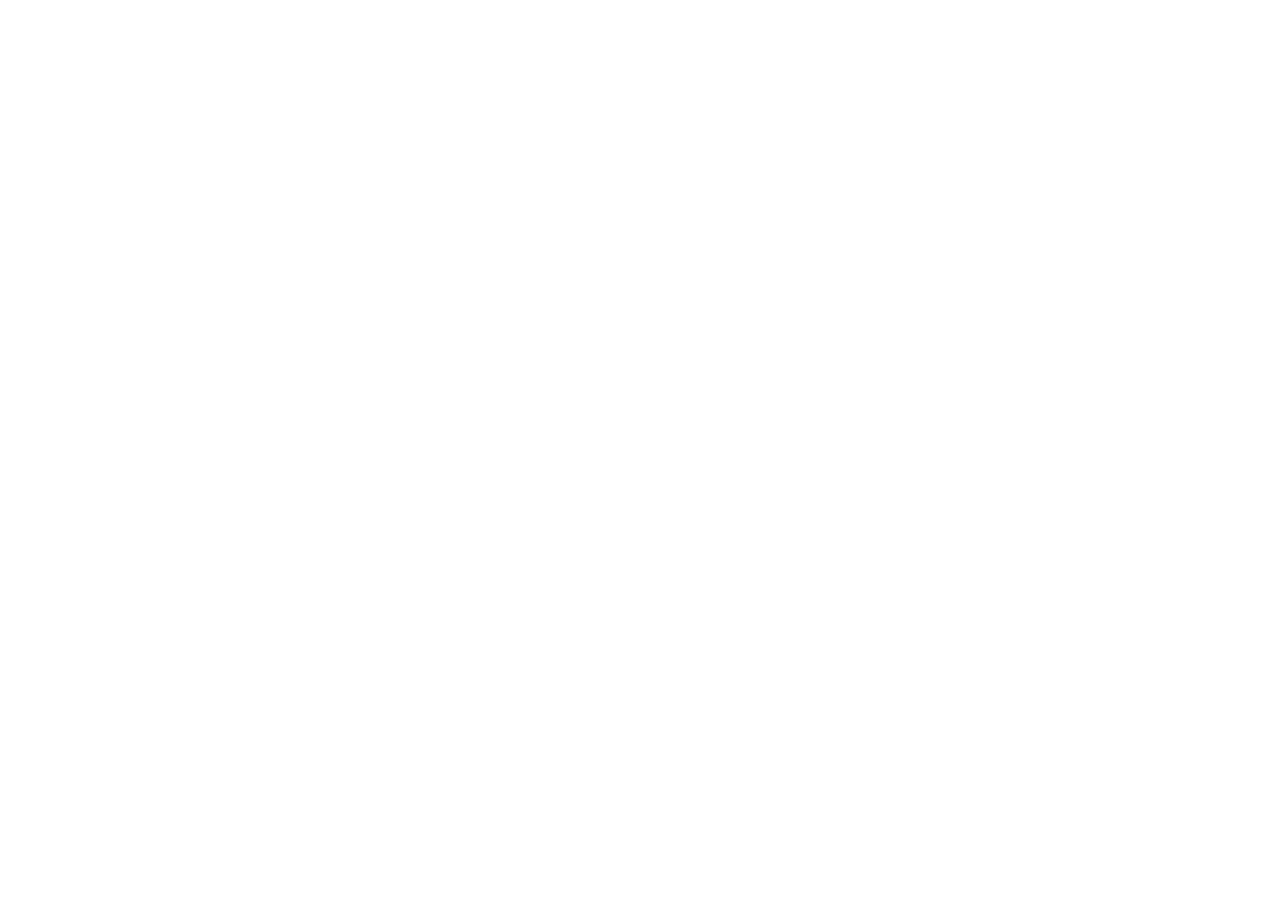
==== index.html @ 9e653216 "Connections_map_with_plotly" ====
<head>
<!-- Plotly.js -->
<script src="https://cdn.plot.ly/plotly-latest.min.js"></script>
</head>
<body>
<!-- Plotly chart will be drawn inside this DIV -->
<div id="myDiv"></div>
<script>
	Plotly.d3.csv('https://raw.githubusercontent.com/plotly/datasets/master/2014_us_cities.csv', function(err, rows){
		function unpack(rows, key) {
        return rows.map(function(row) { return row[key]; });
    }
	
	var cName = unpack(rows, 'name'),
	    cLat = unpack(rows, 'lat'),
	    cLon = unpack(rows, 'lon'),
		color = [,"rgb(255,65,54)","rgb(133,20,75)","rgb(255,133,27)","lightgrey"];

	  var data = [{
	   type: 'scattergeo',
	   locationmode: 'USA-states',
	   lat: cLat,
	   lon: cLon,
	   hoverinfo: 'text',
	   text: cName,
	   marker: {
	     size: 20
	   },
	}];

	var layout = {
	    title: 'Companies',
	    showlegend: false,
	    geo: {
	      scope: 'usa',
	      projection: {
	        type: 'albers usa'
	      },
	      showland: true,
	      landcolor: 'rgb(217, 217, 217)',
	      subunitwidth: 1,
	      countrywidth: 1,
	      subunitcolor: 'rgb(255,255,255)',
	      countrycolor: 'rgb(255,255,255)'
	    },
	};

	Plotly.plot(myDiv, data, layout, {showLink: false});
	  });
</script>
</body>
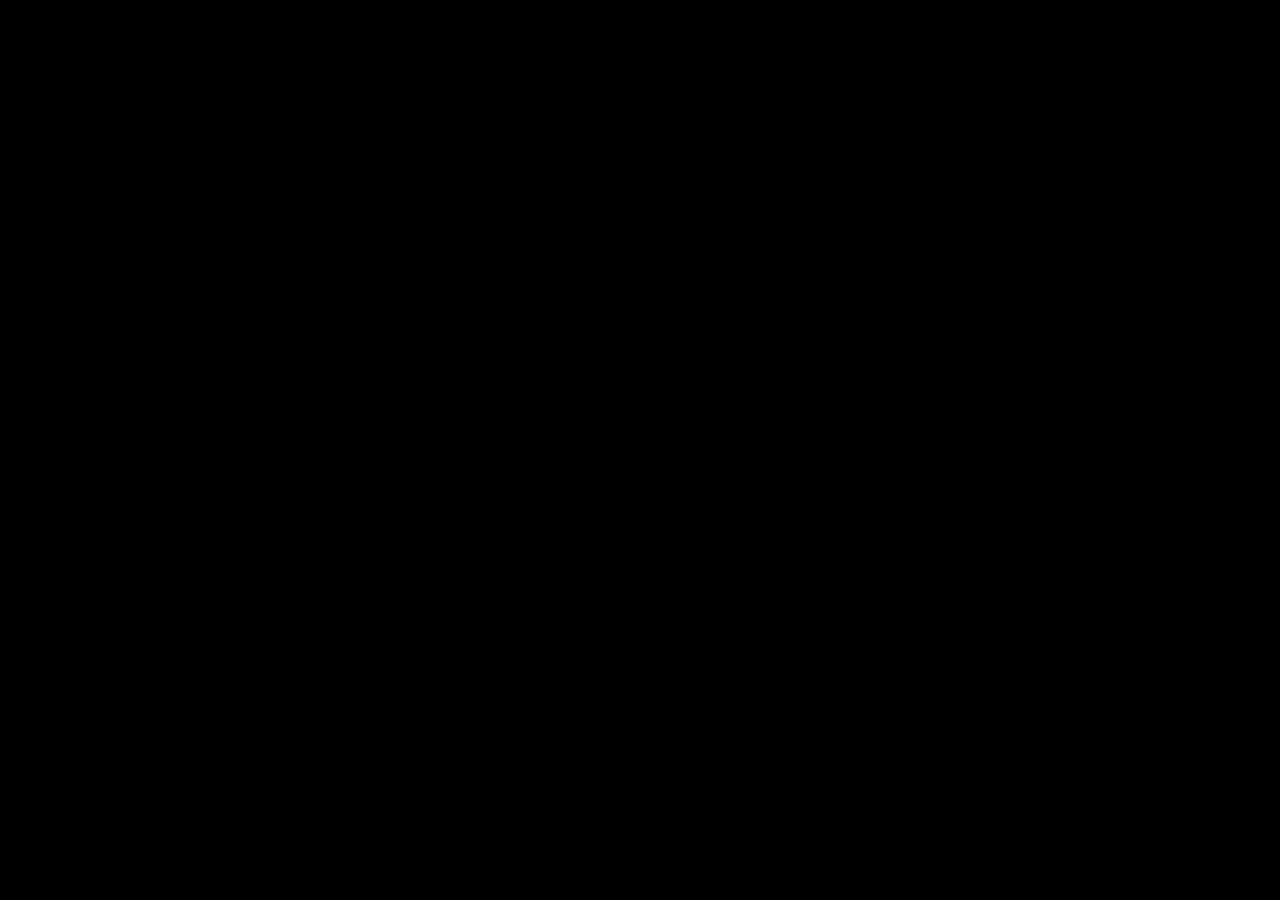
==== commit b2273549: "Base" ====
--- a/index.html
+++ b/index.html
@@ -1,51 +1,12 @@
 <head>
 <!-- Plotly.js -->
-<script src="https://cdn.plot.ly/plotly-latest.min.js"></script>
+	<script src="https://cdn.plot.ly/plotly-latest.min.js"></script>
+	<script src="https://ajax.googleapis.com/ajax/libs/jquery/1.12.4/jquery.min.js"></script>
+	<!--<link rel="stylesheet" href="style.css?v=1.0">-->
+	<link rel="stylesheet" type="text/css" href="style.css">
 </head>
 <body>
 <!-- Plotly chart will be drawn inside this DIV -->
-<div id="myDiv"></div>
-<script>
-	Plotly.d3.csv('https://raw.githubusercontent.com/plotly/datasets/master/2014_us_cities.csv', function(err, rows){
-		function unpack(rows, key) {
-        return rows.map(function(row) { return row[key]; });
-    }
-	
-	var cName = unpack(rows, 'name'),
-	    cLat = unpack(rows, 'lat'),
-	    cLon = unpack(rows, 'lon'),
-		color = [,"rgb(255,65,54)","rgb(133,20,75)","rgb(255,133,27)","lightgrey"];
-
-	  var data = [{
-	   type: 'scattergeo',
-	   locationmode: 'USA-states',
-	   lat: cLat,
-	   lon: cLon,
-	   hoverinfo: 'text',
-	   text: cName,
-	   marker: {
-	     size: 20
-	   },
-	}];
-
-	var layout = {
-	    title: 'Companies',
-	    showlegend: false,
-	    geo: {
-	      scope: 'usa',
-	      projection: {
-	        type: 'albers usa'
-	      },
-	      showland: true,
-	      landcolor: 'rgb(217, 217, 217)',
-	      subunitwidth: 1,
-	      countrywidth: 1,
-	      subunitcolor: 'rgb(255,255,255)',
-	      countrycolor: 'rgb(255,255,255)'
-	    },
-	};
-
-	Plotly.plot(myDiv, data, layout, {showLink: false});
-	  });
-</script>
+<div id="myDiv">
+<script src="./main.js"> </script>
 </body>
--- a/style.css
+++ b/style.css
@@ -0,0 +1,130 @@
+/* The animation code */
+@keyframes example {
+    0%   {opacity: .1;}
+    25%  {opacity: .25;}
+    50%  {opacity: .5;}
+    100% {opacity: 1;}
+}
+
+
+/*
+ * Flash animation
+*/
+@-webkit-keyframes flash {
+    0%, 50%, 100% {opacity: 1;}
+    25%, 75% {opacity: .50;}
+}
+@keyframes flash {
+    0%, 50%, 100% {opacity: 1;}
+    25%, 75% {opacity: 0.50;}
+}
+
+@keyframes glowingOrbs {
+    0%   {
+        box-shadow: 0px 0px 20px rgba(255,255,255,1), 5px 5px 100px rgba(255,255,255,1);
+        background-color: rgba(255,255,255,.7);
+    }
+    25% {
+        background-color: rgba(255,255,255,1);
+    }
+    50%  {
+        box-shadow: 0px 0px 80px rgba(255,255,255,1), 5px 5px 100px rgba(255,255,255,1);
+        background-color: rgba(255,255,255,1);
+    }
+    75% {
+        background-color: rgba(255,255,255,1);
+    }
+    100% {
+        box-shadow: 0px 0px 20px rgba(255,255,255,1), 5px 5px 100px rgba(255,255,255,1);
+        /*transform: rotate(360deg);*/
+        background-color: rgba(255,255,255,.7);
+    }
+}
+
+
+.main-svg {
+	background: none !important;
+}
+
+
+body{
+	background-color: #000000;
+	margin: 0px;
+	padding: 0px;
+	overflow: hidden;
+	width: 100%;
+	height: 100%;
+}
+
+#myDiv{
+	position: absolute;
+	top: 0px;
+	right: 0px;
+	bottom: 0px;
+	left: 0px;
+	background-color: #000000;
+}
+
+
+.trace.scattergeo > .point {
+	opacity: 0 !important;
+}
+
+
+@keyframes another {
+    0%   {
+        box-shadow: 0px 0px 20px rgba(255,255,255,1), 5px 5px 100px rgba(255,255,255,1);
+        background-color: rgba(180,180,180,1);
+         transform: scale(.75);
+    }
+    25% {
+        background-color: rgba(210,210,210,1);
+         transform: scale(.85);
+    }
+    50%  {
+        box-shadow: 0px 0px 55px rgba(255,255,255,1), 5px 5px 100px rgba(255,255,255,1);
+        background-color: rgba(255,255,255,1);
+        transform: scale(1);
+    }
+    75% {
+        background-color: rgba(255,255,255,1);
+         transform: scale(0.85);
+    }
+    100% {
+        box-shadow: 0px 0px 20px rgba(255,255,255,1), 5px 5px 100px rgba(255,255,255,1);
+        transform: rotate(360deg);
+        background-color: rgba(180,180,180,1);
+         transform: scale(.75);
+    }
+}
+
+.gotohell {
+    transform: rotate(0deg);
+    position: absolute;
+    border-radius: 90px;
+    filter: blur(.05em);
+    background-color: rgba(255,255,255,1);
+}
+
+.gotohell.party {
+    animation: another 7s linear infinite;
+}
+
+
+.scattergeolayer g > path {
+
+}
+
+#geo > svg:nth-child(2) > g.bglayer > rect
+{
+
+}
+
+
+#geo > svg:nth-child(2) > g.baselayer > g.subunits > path{
+	 animation: flash 10s infinite;
+}
+
+#geo > svg:nth-child(2) > g.baselayer{
+
+}
--- a/style.css
+++ b/style.css
@@ -0,0 +1,130 @@
+/* The animation code */
+@keyframes example {
+    0%   {opacity: .1;}
+    25%  {opacity: .25;}
+    50%  {opacity: .5;}
+    100% {opacity: 1;}
+}
+
+
+/*
+ * Flash animation
+*/
+@-webkit-keyframes flash {
+    0%, 50%, 100% {opacity: 1;}
+    25%, 75% {opacity: .50;}
+}
+@keyframes flash {
+    0%, 50%, 100% {opacity: 1;}
+    25%, 75% {opacity: 0.50;}
+}
+
+@keyframes glowingOrbs {
+    0%   {
+        box-shadow: 0px 0px 20px rgba(255,255,255,1), 5px 5px 100px rgba(255,255,255,1);
+        background-color: rgba(255,255,255,.7);
+    }
+    25% {
+        background-color: rgba(255,255,255,1);
+    }
+    50%  {
+        box-shadow: 0px 0px 80px rgba(255,255,255,1), 5px 5px 100px rgba(255,255,255,1);
+        background-color: rgba(255,255,255,1);
+    }
+    75% {
+        background-color: rgba(255,255,255,1);
+    }
+    100% {
+        box-shadow: 0px 0px 20px rgba(255,255,255,1), 5px 5px 100px rgba(255,255,255,1);
+        /*transform: rotate(360deg);*/
+        background-color: rgba(255,255,255,.7);
+    }
+}
+
+
+.main-svg {
+	background: none !important;
+}
+
+
+body{
+	background-color: #000000;
+	margin: 0px;
+	padding: 0px;
+	overflow: hidden;
+	width: 100%;
+	height: 100%;
+}
+
+#myDiv{
+	position: absolute;
+	top: 0px;
+	right: 0px;
+	bottom: 0px;
+	left: 0px;
+	background-color: #000000;
+}
+
+
+.trace.scattergeo > .point {
+	opacity: 0 !important;
+}
+
+
+@keyframes another {
+    0%   {
+        box-shadow: 0px 0px 20px rgba(255,255,255,1), 5px 5px 100px rgba(255,255,255,1);
+        background-color: rgba(180,180,180,1);
+         transform: scale(.75);
+    }
+    25% {
+        background-color: rgba(210,210,210,1);
+         transform: scale(.85);
+    }
+    50%  {
+        box-shadow: 0px 0px 55px rgba(255,255,255,1), 5px 5px 100px rgba(255,255,255,1);
+        background-color: rgba(255,255,255,1);
+        transform: scale(1);
+    }
+    75% {
+        background-color: rgba(255,255,255,1);
+         transform: scale(0.85);
+    }
+    100% {
+        box-shadow: 0px 0px 20px rgba(255,255,255,1), 5px 5px 100px rgba(255,255,255,1);
+        transform: rotate(360deg);
+        background-color: rgba(180,180,180,1);
+         transform: scale(.75);
+    }
+}
+
+.gotohell {
+    transform: rotate(0deg);
+    position: absolute;
+    border-radius: 90px;
+    filter: blur(.05em);
+    background-color: rgba(255,255,255,1);
+}
+
+.gotohell.party {
+    animation: another 7s linear infinite;
+}
+
+
+.scattergeolayer g > path {
+
+}
+
+#geo > svg:nth-child(2) > g.bglayer > rect
+{
+
+}
+
+
+#geo > svg:nth-child(2) > g.baselayer > g.subunits > path{
+	 animation: flash 10s infinite;
+}
+
+#geo > svg:nth-child(2) > g.baselayer{
+
+}
